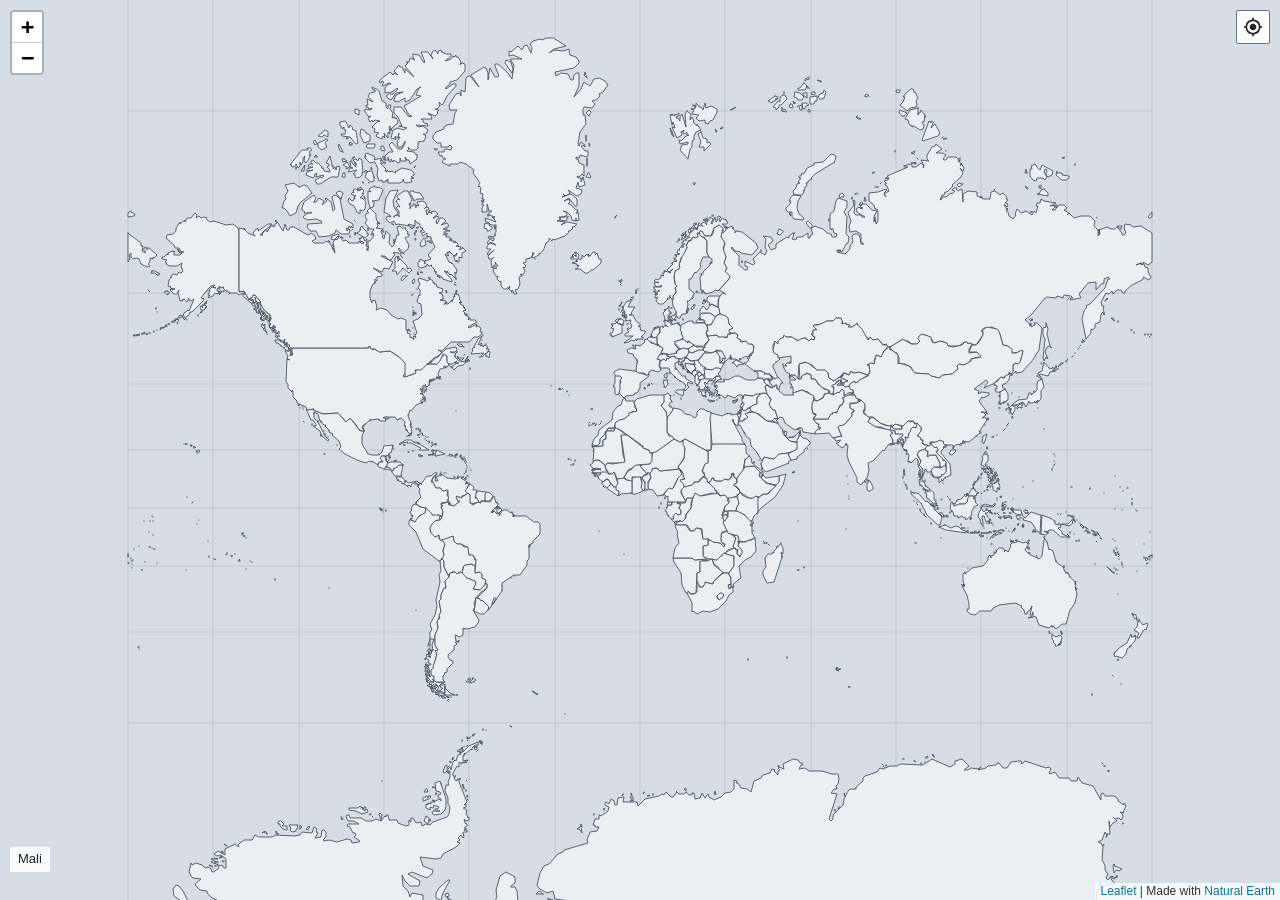
==== app/src/main/assets/map/index.html @ 360a1112 "feat: add simple maps implementation - parse spectrogram coordinates, expose map points per each seg" ====
<!DOCTYPE html>
<html lang="en">
<head>
  <meta charset="utf-8" />
  <meta name="viewport" content="width=device-width, initial-scale=1, maximum-scale=1, user-scalable=no" />
  <title>Atom Spectra Map</title>
  <link rel="stylesheet" href="leaflet/leaflet.css" />
  <link rel="stylesheet" href="map.css" />
</head>
<body>
  <div id="map"></div>
  <button id="center-location" type="button" hidden aria-label="My location" title="My location">
    <svg viewBox="0 0 24 24" aria-hidden="true" focusable="false">
      <path d="M12 8c-2.21 0-4 1.79-4 4s1.79 4 4 4 4-1.79 4-4-1.79-4-4-4zm8.94 3A8.994 8.994 0 0 0 13 3.06V1h-2v2.06A8.994 8.994 0 0 0 3.06 11H1v2h2.06A8.994 8.994 0 0 0 11 20.94V23h2v-2.06A8.994 8.994 0 0 0 20.94 13H23v-2h-2.06zM12 19c-3.87 0-7-3.13-7-7s3.13-7 7-7 7 3.13 7 7-3.13 7-7 7z"/>
    </svg>
  </button>
  <div id="country-label">—</div>
  <div id="cps-legend" hidden>
    <div class="cps-legend-title">CPS</div>
    <div class="cps-legend-max"></div>
    <div class="cps-legend-bar">
      <div class="cps-legend-swatch-wrap">
        <canvas class="swatch" aria-hidden="true"></canvas>
        <div class="cps-legend-handle cps-legend-handle-max" role="slider" aria-label="Maximum CPS" tabindex="0"></div>
        <div class="cps-legend-handle cps-legend-handle-min" role="slider" aria-label="Minimum CPS" tabindex="0"></div>
      </div>
    </div>
    <div class="cps-legend-min"></div>
  </div>
  <div id="point-popup" hidden></div>
  <script src="leaflet/leaflet.js"></script>
  <script src="map.js"></script>
</body>
</html>
---- app/src/main/assets/map/leaflet/leaflet.css ----
/* required styles */

.leaflet-pane,
.leaflet-tile,
.leaflet-marker-icon,
.leaflet-marker-shadow,
.leaflet-tile-container,
.leaflet-pane > svg,
.leaflet-pane > canvas,
.leaflet-zoom-box,
.leaflet-image-layer,
.leaflet-layer {
	position: absolute;
	left: 0;
	top: 0;
	}
.leaflet-container {
	overflow: hidden;
	}
.leaflet-tile,
.leaflet-marker-icon,
.leaflet-marker-shadow {
	-webkit-user-select: none;
	   -moz-user-select: none;
	        user-select: none;
	  -webkit-user-drag: none;
	}
/* Prevents IE11 from highlighting tiles in blue */
.leaflet-tile::selection {
	background: transparent;
}
/* Safari renders non-retina tile on retina better with this, but Chrome is worse */
.leaflet-safari .leaflet-tile {
	image-rendering: -webkit-optimize-contrast;
	}
/* hack that prevents hw layers "stretching" when loading new tiles */
.leaflet-safari .leaflet-tile-container {
	width: 1600px;
	height: 1600px;
	-webkit-transform-origin: 0 0;
	}
.leaflet-marker-icon,
.leaflet-marker-shadow {
	display: block;
	}
/* .leaflet-container svg: reset svg max-width decleration shipped in Joomla! (joomla.org) 3.x */
/* .leaflet-container img: map is broken in FF if you have max-width: 100% on tiles */
.leaflet-container .leaflet-overlay-pane svg {
	max-width: none !important;
	max-height: none !important;
	}
.leaflet-container .leaflet-marker-pane img,
.leaflet-container .leaflet-shadow-pane img,
.leaflet-container .leaflet-tile-pane img,
.leaflet-container img.leaflet-image-layer,
.leaflet-container .leaflet-tile {
	max-width: none !important;
	max-height: none !important;
	width: auto;
	padding: 0;
	}

.leaflet-container img.leaflet-tile {
	/* See: https://bugs.chromium.org/p/chromium/issues/detail?id=600120 */
	mix-blend-mode: plus-lighter;
}

.leaflet-container.leaflet-touch-zoom {
	-ms-touch-action: pan-x pan-y;
	touch-action: pan-x pan-y;
	}
.leaflet-container.leaflet-touch-drag {
	-ms-touch-action: pinch-zoom;
	/* Fallback for FF which doesn't support pinch-zoom */
	touch-action: none;
	touch-action: pinch-zoom;
}
.leaflet-container.leaflet-touch-drag.leaflet-touch-zoom {
	-ms-touch-action: none;
	touch-action: none;
}
.leaflet-container {
	-webkit-tap-highlight-color: transparent;
}
.leaflet-container a {
	-webkit-tap-highlight-color: rgba(51, 181, 229, 0.4);
}
.leaflet-tile {
	filter: inherit;
	visibility: hidden;
	}
.leaflet-tile-loaded {
	visibility: inherit;
	}
.leaflet-zoom-box {
	width: 0;
	height: 0;
	-moz-box-sizing: border-box;
	     box-sizing: border-box;
	z-index: 800;
	}
/* workaround for https://bugzilla.mozilla.org/show_bug.cgi?id=888319 */
.leaflet-overlay-pane svg {
	-moz-user-select: none;
	}

.leaflet-pane         { z-index: 400; }

.leaflet-tile-pane    { z-index: 200; }
.leaflet-overlay-pane { z-index: 400; }
.leaflet-shadow-pane  { z-index: 500; }
.leaflet-marker-pane  { z-index: 600; }
.leaflet-tooltip-pane   { z-index: 650; }
.leaflet-popup-pane   { z-index: 700; }

.leaflet-map-pane canvas { z-index: 100; }
.leaflet-map-pane svg    { z-index: 200; }

.leaflet-vml-shape {
	width: 1px;
	height: 1px;
	}
.lvml {
	behavior: url(#default#VML);
	display: inline-block;
	position: absolute;
	}


/* control positioning */

.leaflet-control {
	position: relative;
	z-index: 800;
	pointer-events: visiblePainted; /* IE 9-10 doesn't have auto */
	pointer-events: auto;
	}
.leaflet-top,
.leaflet-bottom {
	position: absolute;
	z-index: 1000;
	pointer-events: none;
	}
.leaflet-top {
	top: 0;
	}
.leaflet-right {
	right: 0;
	}
.leaflet-bottom {
	bottom: 0;
	}
.leaflet-left {
	left: 0;
	}
.leaflet-control {
	float: left;
	clear: both;
	}
.leaflet-right .leaflet-control {
	float: right;
	}
.leaflet-top .leaflet-control {
	margin-top: 10px;
	}
.leaflet-bottom .leaflet-control {
	margin-bottom: 10px;
	}
.leaflet-left .leaflet-control {
	margin-left: 10px;
	}
.leaflet-right .leaflet-control {
	margin-right: 10px;
	}


/* zoom and fade animations */

.leaflet-fade-anim .leaflet-popup {
	opacity: 0;
	-webkit-transition: opacity 0.2s linear;
	   -moz-transition: opacity 0.2s linear;
	        transition: opacity 0.2s linear;
	}
.leaflet-fade-anim .leaflet-map-pane .leaflet-popup {
	opacity: 1;
	}
.leaflet-zoom-animated {
	-webkit-transform-origin: 0 0;
	    -ms-transform-origin: 0 0;
	        transform-origin: 0 0;
	}
svg.leaflet-zoom-animated {
	will-change: transform;
}

.leaflet-zoom-anim .leaflet-zoom-animated {
	-webkit-transition: -webkit-transform 0.25s cubic-bezier(0,0,0.25,1);
	   -moz-transition:    -moz-transform 0.25s cubic-bezier(0,0,0.25,1);
	        transition:         transform 0.25s cubic-bezier(0,0,0.25,1);
	}
.leaflet-zoom-anim .leaflet-tile,
.leaflet-pan-anim .leaflet-tile {
	-webkit-transition: none;
	   -moz-transition: none;
	        transition: none;
	}

.leaflet-zoom-anim .leaflet-zoom-hide {
	visibility: hidden;
	}


/* cursors */

.leaflet-interactive {
	cursor: pointer;
	}
.leaflet-grab {
	cursor: -webkit-grab;
	cursor:    -moz-grab;
	cursor:         grab;
	}
.leaflet-crosshair,
.leaflet-crosshair .leaflet-interactive {
	cursor: crosshair;
	}
.leaflet-popup-pane,
.leaflet-control {
	cursor: auto;
	}
.leaflet-dragging .leaflet-grab,
.leaflet-dragging .leaflet-grab .leaflet-interactive,
.leaflet-dragging .leaflet-marker-draggable {
	cursor: move;
	cursor: -webkit-grabbing;
	cursor:    -moz-grabbing;
	cursor:         grabbing;
	}

/* marker & overlays interactivity */
.leaflet-marker-icon,
.leaflet-marker-shadow,
.leaflet-image-layer,
.leaflet-pane > svg path,
.leaflet-tile-container {
	pointer-events: none;
	}

.leaflet-marker-icon.leaflet-interactive,
.leaflet-image-layer.leaflet-interactive,
.leaflet-pane > svg path.leaflet-interactive,
svg.leaflet-image-layer.leaflet-interactive path {
	pointer-events: visiblePainted; /* IE 9-10 doesn't have auto */
	pointer-events: auto;
	}

/* visual tweaks */

.leaflet-container {
	background: #ddd;
	outline-offset: 1px;
	}
.leaflet-container a {
	color: #0078A8;
	}
.leaflet-zoom-box {
	border: 2px dotted #38f;
	background: rgba(255,255,255,0.5);
	}


/* general typography */
.leaflet-container {
	font-family: "Helvetica Neue", Arial, Helvetica, sans-serif;
	font-size: 12px;
	font-size: 0.75rem;
	line-height: 1.5;
	}


/* general toolbar styles */

.leaflet-bar {
	box-shadow: 0 1px 5px rgba(0,0,0,0.65);
	border-radius: 4px;
	}
.leaflet-bar a {
	background-color: #fff;
	border-bottom: 1px solid #ccc;
	width: 26px;
	height: 26px;
	line-height: 26px;
	display: block;
	text-align: center;
	text-decoration: none;
	color: black;
	}
.leaflet-bar a,
.leaflet-control-layers-toggle {
	background-position: 50% 50%;
	background-repeat: no-repeat;
	display: block;
	}
.leaflet-bar a:hover,
.leaflet-bar a:focus {
	background-color: #f4f4f4;
	}
.leaflet-bar a:first-child {
	border-top-left-radius: 4px;
	border-top-right-radius: 4px;
	}
.leaflet-bar a:last-child {
	border-bottom-left-radius: 4px;
	border-bottom-right-radius: 4px;
	border-bottom: none;
	}
.leaflet-bar a.leaflet-disabled {
	cursor: default;
	background-color: #f4f4f4;
	color: #bbb;
	}

.leaflet-touch .leaflet-bar a {
	width: 30px;
	height: 30px;
	line-height: 30px;
	}
.leaflet-touch .leaflet-bar a:first-child {
	border-top-left-radius: 2px;
	border-top-right-radius: 2px;
	}
.leaflet-touch .leaflet-bar a:last-child {
	border-bottom-left-radius: 2px;
	border-bottom-right-radius: 2px;
	}

/* zoom control */

.leaflet-control-zoom-in,
.leaflet-control-zoom-out {
	font: bold 18px 'Lucida Console', Monaco, monospace;
	text-indent: 1px;
	}

.leaflet-touch .leaflet-control-zoom-in, .leaflet-touch .leaflet-control-zoom-out  {
	font-size: 22px;
	}


/* layers control */

.leaflet-control-layers {
	box-shadow: 0 1px 5px rgba(0,0,0,0.4);
	background: #fff;
	border-radius: 5px;
	}
.leaflet-control-layers-toggle {
	background-image: url(images/layers.png);
	width: 36px;
	height: 36px;
	}
.leaflet-retina .leaflet-control-layers-toggle {
	background-image: url(images/layers-2x.png);
	background-size: 26px 26px;
	}
.leaflet-touch .leaflet-control-layers-toggle {
	width: 44px;
	height: 44px;
	}
.leaflet-control-layers .leaflet-control-layers-list,
.leaflet-control-layers-expanded .leaflet-control-layers-toggle {
	display: none;
	}
.leaflet-control-layers-expanded .leaflet-control-layers-list {
	display: block;
	position: relative;
	}
.leaflet-control-layers-expanded {
	padding: 6px 10px 6px 6px;
	color: #333;
	background: #fff;
	}
.leaflet-control-layers-scrollbar {
	overflow-y: scroll;
	overflow-x: hidden;
	padding-right: 5px;
	}
.leaflet-control-layers-selector {
	margin-top: 2px;
	position: relative;
	top: 1px;
	}
.leaflet-control-layers label {
	display: block;
	font-size: 13px;
	font-size: 1.08333em;
	}
.leaflet-control-layers-separator {
	height: 0;
	border-top: 1px solid #ddd;
	margin: 5px -10px 5px -6px;
	}

/* Default icon URLs */
.leaflet-default-icon-path { /* used only in path-guessing heuristic, see L.Icon.Default */
	background-image: url(images/marker-icon.png);
	}


/* attribution and scale controls */

.leaflet-container .leaflet-control-attribution {
	background: #fff;
	background: rgba(255, 255, 255, 0.8);
	margin: 0;
	}
.leaflet-control-attribution,
.leaflet-control-scale-line {
	padding: 0 5px;
	color: #333;
	line-height: 1.4;
	}
.leaflet-control-attribution a {
	text-decoration: none;
	}
.leaflet-control-attribution a:hover,
.leaflet-control-attribution a:focus {
	text-decoration: underline;
	}
.leaflet-attribution-flag {
	display: inline !important;
	vertical-align: baseline !important;
	width: 1em;
	height: 0.6669em;
	}
.leaflet-left .leaflet-control-scale {
	margin-left: 5px;
	}
.leaflet-bottom .leaflet-control-scale {
	margin-bottom: 5px;
	}
.leaflet-control-scale-line {
	border: 2px solid #777;
	border-top: none;
	line-height: 1.1;
	padding: 2px 5px 1px;
	white-space: nowrap;
	-moz-box-sizing: border-box;
	     box-sizing: border-box;
	background: rgba(255, 255, 255, 0.8);
	text-shadow: 1px 1px #fff;
	}
.leaflet-control-scale-line:not(:first-child) {
	border-top: 2px solid #777;
	border-bottom: none;
	margin-top: -2px;
	}
.leaflet-control-scale-line:not(:first-child):not(:last-child) {
	border-bottom: 2px solid #777;
	}

.leaflet-touch .leaflet-control-attribution,
.leaflet-touch .leaflet-control-layers,
.leaflet-touch .leaflet-bar {
	box-shadow: none;
	}
.leaflet-touch .leaflet-control-layers,
.leaflet-touch .leaflet-bar {
	border: 2px solid rgba(0,0,0,0.2);
	background-clip: padding-box;
	}


/* popup */

.leaflet-popup {
	position: absolute;
	text-align: center;
	margin-bottom: 20px;
	}
.leaflet-popup-content-wrapper {
	padding: 1px;
	text-align: left;
	border-radius: 12px;
	}
.leaflet-popup-content {
	margin: 13px 24px 13px 20px;
	line-height: 1.3;
	font-size: 13px;
	font-size: 1.08333em;
	min-height: 1px;
	}
.leaflet-popup-content p {
	margin: 17px 0;
	margin: 1.3em 0;
	}
.leaflet-popup-tip-container {
	width: 40px;
	height: 20px;
	position: absolute;
	left: 50%;
	margin-top: -1px;
	margin-left: -20px;
	overflow: hidden;
	pointer-events: none;
	}
.leaflet-popup-tip {
	width: 17px;
	height: 17px;
	padding: 1px;

	margin: -10px auto 0;
	pointer-events: auto;

	-webkit-transform: rotate(45deg);
	   -moz-transform: rotate(45deg);
	    -ms-transform: rotate(45deg);
	        transform: rotate(45deg);
	}
.leaflet-popup-content-wrapper,
.leaflet-popup-tip {
	background: white;
	color: #333;
	box-shadow: 0 3px 14px rgba(0,0,0,0.4);
	}
.leaflet-container a.leaflet-popup-close-button {
	position: absolute;
	top: 0;
	right: 0;
	border: none;
	text-align: center;
	width: 24px;
	height: 24px;
	font: 16px/24px Tahoma, Verdana, sans-serif;
	color: #757575;
	text-decoration: none;
	background: transparent;
	}
.leaflet-container a.leaflet-popup-close-button:hover,
.leaflet-container a.leaflet-popup-close-button:focus {
	color: #585858;
	}
.leaflet-popup-scrolled {
	overflow: auto;
	}

.leaflet-oldie .leaflet-popup-content-wrapper {
	-ms-zoom: 1;
	}
.leaflet-oldie .leaflet-popup-tip {
	width: 24px;
	margin: 0 auto;

	-ms-filter: "progid:DXImageTransform.Microsoft.Matrix(M11=0.70710678, M12=0.70710678, M21=-0.70710678, M22=0.70710678)";
	filter: progid:DXImageTransform.Microsoft.Matrix(M11=0.70710678, M12=0.70710678, M21=-0.70710678, M22=0.70710678);
	}

.leaflet-oldie .leaflet-control-zoom,
.leaflet-oldie .leaflet-control-layers,
.leaflet-oldie .leaflet-popup-content-wrapper,
.leaflet-oldie .leaflet-popup-tip {
	border: 1px solid #999;
	}


/* div icon */

.leaflet-div-icon {
	background: #fff;
	border: 1px solid #666;
	}


/* Tooltip */
/* Base styles for the element that has a tooltip */
.leaflet-tooltip {
	position: absolute;
	padding: 6px;
	background-color: #fff;
	border: 1px solid #fff;
	border-radius: 3px;
	color: #222;
	white-space: nowrap;
	-webkit-user-select: none;
	-moz-user-select: none;
	-ms-user-select: none;
	user-select: none;
	pointer-events: none;
	box-shadow: 0 1px 3px rgba(0,0,0,0.4);
	}
.leaflet-tooltip.leaflet-interactive {
	cursor: pointer;
	pointer-events: auto;
	}
.leaflet-tooltip-top:before,
.leaflet-tooltip-bottom:before,
.leaflet-tooltip-left:before,
.leaflet-tooltip-right:before {
	position: absolute;
	pointer-events: none;
	border: 6px solid transparent;
	background: transparent;
	content: "";
	}

/* Directions */

.leaflet-tooltip-bottom {
	margin-top: 6px;
}
.leaflet-tooltip-top {
	margin-top: -6px;
}
.leaflet-tooltip-bottom:before,
.leaflet-tooltip-top:before {
	left: 50%;
	margin-left: -6px;
	}
.leaflet-tooltip-top:before {
	bottom: 0;
	margin-bottom: -12px;
	border-top-color: #fff;
	}
.leaflet-tooltip-bottom:before {
	top: 0;
	margin-top: -12px;
	margin-left: -6px;
	border-bottom-color: #fff;
	}
.leaflet-tooltip-left {
	margin-left: -6px;
}
.leaflet-tooltip-right {
	margin-left: 6px;
}
.leaflet-tooltip-left:before,
.leaflet-tooltip-right:before {
	top: 50%;
	margin-top: -6px;
	}
.leaflet-tooltip-left:before {
	right: 0;
	margin-right: -12px;
	border-left-color: #fff;
	}
.leaflet-tooltip-right:before {
	left: 0;
	margin-left: -12px;
	border-right-color: #fff;
	}

/* Printing */

@media print {
	/* Prevent printers from removing background-images of controls. */
	.leaflet-control {
		-webkit-print-color-adjust: exact;
		print-color-adjust: exact;
		}
	}
---- app/src/main/assets/map/map.css ----
html, body {
  margin: 0;
  padding: 0;
  width: 100%;
  height: 100%;
  overflow: hidden;
  background: #d7dde5;
  font-family: sans-serif;
}

#map {
  width: 100%;
  height: 100%;
  background: #d7dde5;
}

#country-label {
  position: absolute;
  left: 10px;
  bottom: 28px;
  z-index: 1000;
  max-width: calc(100% - 20px);
  padding: 4px 8px;
  border-radius: 2px;
  background: rgba(255, 255, 255, 0.88);
  color: #222;
  font-size: 13px;
  line-height: 1.3;
  pointer-events: none;
}

#cps-legend[hidden] {
  display: none !important;
}

#cps-legend {
  box-sizing: border-box;
  display: flex;
  flex-direction: column;
  align-items: center;
  gap: 4px;
  padding: 8px 8px 6px;
  border-radius: 2px;
  background: rgba(255, 255, 255, 0.92);
  color: #222;
  font-size: 11px;
  line-height: 1.35;
  pointer-events: auto;
  user-select: none;
  -webkit-user-select: none;
  touch-action: none;
}

#cps-legend .cps-legend-title {
  font-weight: 600;
  letter-spacing: 0.03em;
}

#cps-legend .cps-legend-min,
#cps-legend .cps-legend-max {
  white-space: nowrap;
  font-variant-numeric: tabular-nums;
  min-width: 2.5em;
  text-align: center;
}

#cps-legend .cps-legend-bar {
  display: flex;
  justify-content: center;
}

#cps-legend .cps-legend-swatch-wrap {
  position: relative;
  width: 18px;
  height: 160px;
}

#cps-legend .swatch {
  display: block;
  box-sizing: border-box;
  width: 100%;
  height: 100%;
  border: 1px solid rgba(32, 40, 48, 0.45);
  border-radius: 1px;
  background: transparent;
}

#cps-legend .cps-legend-handle {
  position: absolute;
  left: 50%;
  width: 14px;
  height: 10px;
  margin-left: -7px;
  margin-top: -5px;
  box-sizing: border-box;
  border: 1.5px solid #1f2a36;
  border-radius: 1px;
  background: #fff;
  box-shadow: 0 0 0 1px rgba(255, 255, 255, 0.85);
  cursor: ns-resize;
  touch-action: none;
}

#cps-legend .cps-legend-handle::before {
  content: "";
  position: absolute;
  left: -12px;
  right: -12px;
  top: -14px;
  bottom: -14px;
}

#cps-legend .cps-legend-handle::after {
  content: "";
  position: absolute;
  left: 3px;
  right: 3px;
  top: 3px;
  bottom: 3px;
  border-top: 1px solid rgba(32, 40, 48, 0.55);
  border-bottom: 1px solid rgba(32, 40, 48, 0.55);
}

#cps-legend .cps-legend-handle:focus {
  outline: 2px solid #1a73e8;
  outline-offset: 1px;
}

#cps-legend.cps-legend-dragging,
#cps-legend.cps-legend-dragging .cps-legend-handle {
  cursor: ns-resize;
}

#point-popup {
  position: absolute;
  z-index: 1001;
  max-width: 220px;
  padding: 6px 8px;
  border-radius: 2px;
  background: rgba(255, 255, 255, 0.95);
  color: #222;
  font-size: 12px;
  line-height: 1.35;
  box-shadow: 0 1px 4px rgba(0, 0, 0, 0.25);
  pointer-events: none;
}

#center-location {
  position: absolute;
  top: 10px;
  right: 10px;
  z-index: 1000;
  box-sizing: border-box;
  display: flex;
  align-items: center;
  justify-content: center;
  width: 34px;
  height: 34px;
  padding: 0;
  border: 1px solid #6a7380;
  border-radius: 2px;
  background: rgba(255, 255, 255, 0.92);
  color: #222;
  line-height: 0;
  cursor: pointer;
}

#center-location svg {
  width: 20px;
  height: 20px;
  fill: currentColor;
}

.leaflet-container {
  background: #d7dde5;
  font: 12px/1.4 sans-serif;
}
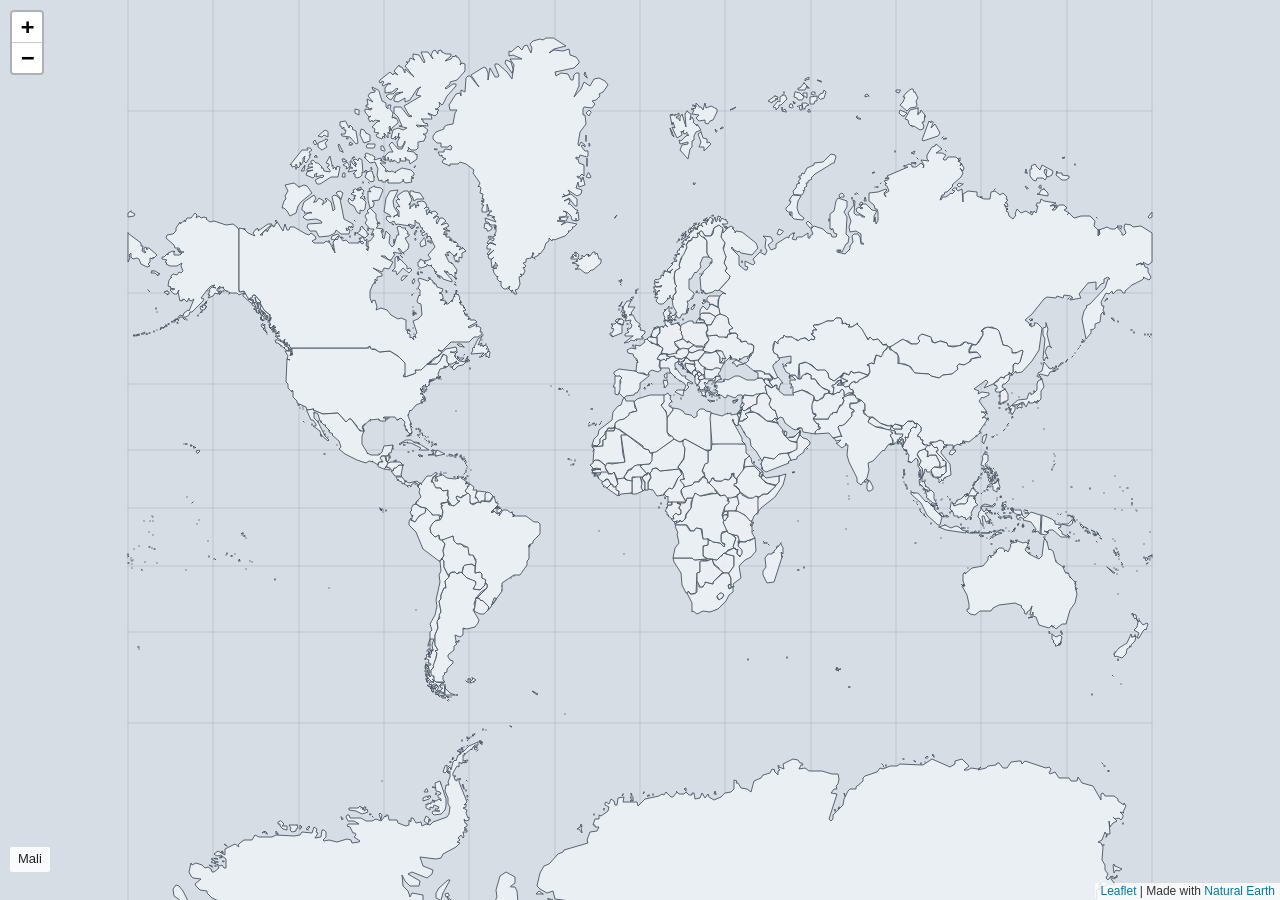
==== commit 74f6724e: "feat (map): persist view state for current spectrogram" ====
--- a/app/src/main/assets/map/index.html
+++ b/app/src/main/assets/map/index.html
@@ -9,6 +9,11 @@
 </head>
 <body>
   <div id="map"></div>
+  <button id="fit-track" type="button" hidden aria-label="View all" title="View all">
+    <svg viewBox="0 0 24 24" aria-hidden="true" focusable="false">
+      <path d="M3 5v4h2V7h2V5H3zm0 10v4h4v-2H5v-2H3zm14-10v2h2v2h2V5h-4zm4 10h-2v2h-2v2h4v-4zM7 9h10v6H7V9z"/>
+    </svg>
+  </button>
   <button id="center-location" type="button" hidden aria-label="My location" title="My location">
     <svg viewBox="0 0 24 24" aria-hidden="true" focusable="false">
       <path d="M12 8c-2.21 0-4 1.79-4 4s1.79 4 4 4 4-1.79 4-4-1.79-4-4-4zm8.94 3A8.994 8.994 0 0 0 13 3.06V1h-2v2.06A8.994 8.994 0 0 0 3.06 11H1v2h2.06A8.994 8.994 0 0 0 11 20.94V23h2v-2.06A8.994 8.994 0 0 0 20.94 13H23v-2h-2.06zM12 19c-3.87 0-7-3.13-7-7s3.13-7 7-7 7 3.13 7 7-3.13 7-7 7z"/>
@@ -16,16 +21,21 @@
   </button>
   <div id="country-label">—</div>
   <div id="cps-legend" hidden>
-    <div class="cps-legend-title">CPS</div>
-    <div class="cps-legend-max"></div>
-    <div class="cps-legend-bar">
-      <div class="cps-legend-swatch-wrap">
-        <canvas class="swatch" aria-hidden="true"></canvas>
-        <div class="cps-legend-handle cps-legend-handle-max" role="slider" aria-label="Maximum CPS" tabindex="0"></div>
-        <div class="cps-legend-handle cps-legend-handle-min" role="slider" aria-label="Minimum CPS" tabindex="0"></div>
+    <button type="button" id="decimation-mode" class="legend-cycle-btn" aria-label="Decimation mode" title="Decimation: max">max</button>
+    <button type="button" id="scale-mode" class="legend-cycle-btn" aria-label="Scale mode" title="Scale: log1p">log1p</button>
+    <button type="button" id="clip-mode" class="legend-cycle-btn" aria-label="Clip mode" title="Clip: p99">p99</button>
+    <div class="cps-legend-colorbar">
+      <div class="cps-legend-title">CPS</div>
+      <div class="cps-legend-max"></div>
+      <div class="cps-legend-bar">
+        <div class="cps-legend-swatch-wrap">
+          <canvas class="swatch" aria-hidden="true"></canvas>
+          <div class="cps-legend-handle cps-legend-handle-max" role="slider" aria-label="Maximum CPS" tabindex="0"></div>
+          <div class="cps-legend-handle cps-legend-handle-min" role="slider" aria-label="Minimum CPS" tabindex="0"></div>
+        </div>
       </div>
+      <div class="cps-legend-min"></div>
     </div>
-    <div class="cps-legend-min"></div>
   </div>
   <div id="point-popup" hidden></div>
   <script src="leaflet/leaflet.js"></script>
--- a/app/src/main/assets/map/map.css
+++ b/app/src/main/assets/map/map.css
@@ -51,6 +51,44 @@
   touch-action: none;
 }
 
+#cps-legend .legend-cycle-btn {
+  box-sizing: border-box;
+  min-width: 2.75em;
+  margin: 0;
+  padding: 3px 6px;
+  border: 1px solid #6a7380;
+  border-radius: 2px;
+  background: #fff;
+  color: #222;
+  font: inherit;
+  font-size: 10px;
+  font-weight: 600;
+  letter-spacing: 0.01em;
+  text-transform: none;
+  line-height: 1.2;
+  cursor: pointer;
+}
+
+#cps-legend .legend-cycle-btn:focus {
+  outline: 2px solid #1a73e8;
+  outline-offset: 1px;
+}
+
+#cps-legend .legend-cycle-btn[hidden] {
+  display: none !important;
+}
+
+#cps-legend .cps-legend-colorbar {
+  display: flex;
+  flex-direction: column;
+  align-items: center;
+  gap: 4px;
+}
+
+#cps-legend .cps-legend-colorbar[hidden] {
+  display: none !important;
+}
+
 #cps-legend .cps-legend-title {
   font-weight: 600;
   letter-spacing: 0.03em;
@@ -145,9 +183,9 @@
   pointer-events: none;
 }
 
+#fit-track,
 #center-location {
   position: absolute;
-  top: 10px;
   right: 10px;
   z-index: 1000;
   box-sizing: border-box;
@@ -165,6 +203,20 @@
   cursor: pointer;
 }
 
+#fit-track {
+  top: 10px;
+}
+
+#center-location {
+  top: 52px;
+}
+
+#fit-track[hidden],
+#center-location[hidden] {
+  display: none !important;
+}
+
+#fit-track svg,
 #center-location svg {
   width: 20px;
   height: 20px;
